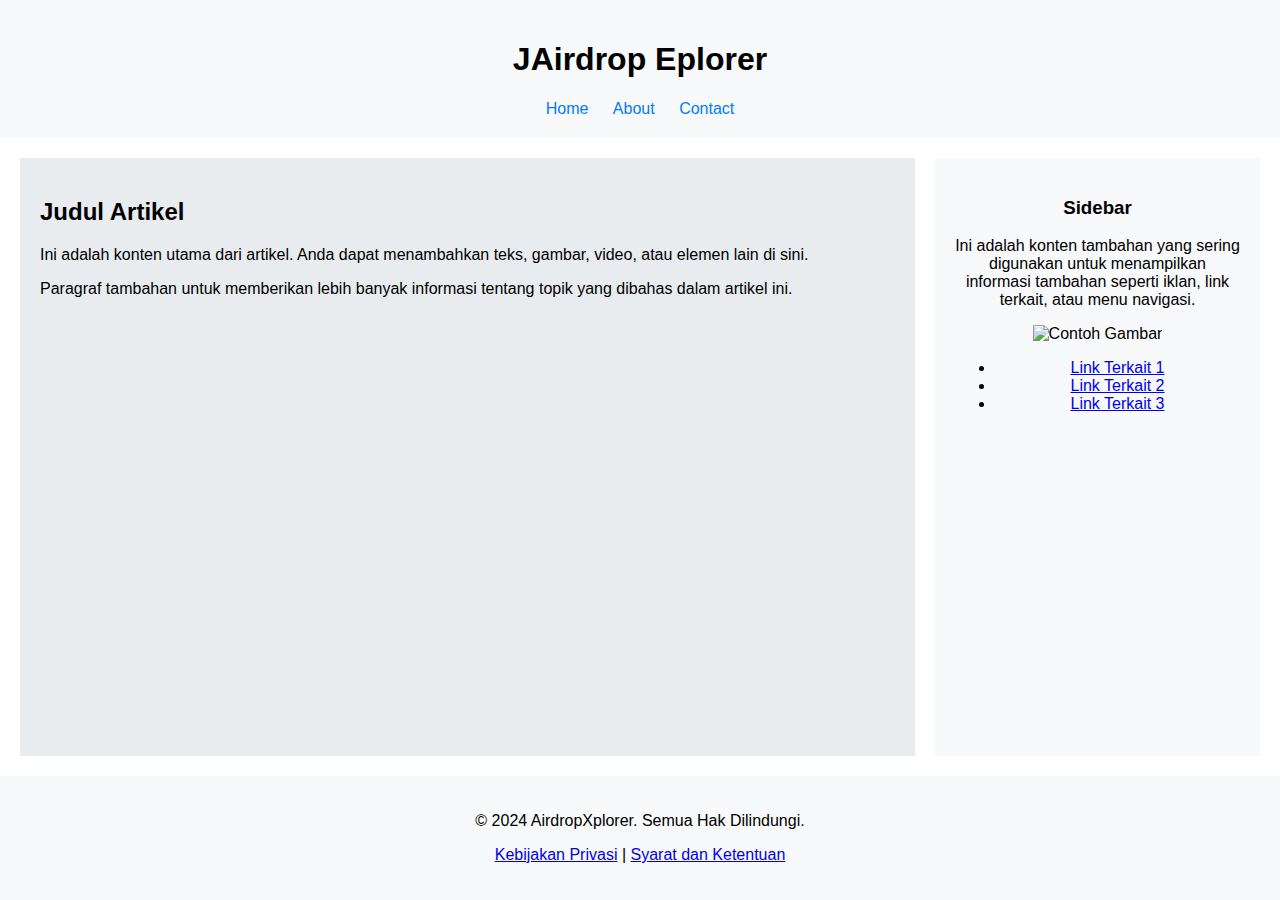
==== index.html @ 0dadb9be "Update index.html" ====
<!DOCTYPE html>
<html lang="en">
<head>
    <meta charset="UTF-8">
    <meta name="viewport" content="width=device-width, initial-scale=1.0">
    <title>Home - Website Semantik</title>
    <link rel="stylesheet" href="styles.css">
</head>
<body>
    <header>
        <h1>JAirdrop Eplorer</h1>
        <nav>
            <a href="index.html">Home</a>
            <a href="about.html">About</a>
            <a href="contact.html">Contact</a>
        </nav>
    </header>
    <main>
        <article>
            <h2>Judul Artikel</h2>
            <p>Ini adalah konten utama dari artikel. Anda dapat menambahkan teks, gambar, video, atau elemen lain di sini.</p>
            <p>Paragraf tambahan untuk memberikan lebih banyak informasi tentang topik yang dibahas dalam artikel ini.</p>
        </article>
        <aside>
            <h3>Sidebar</h3>
            <p>Ini adalah konten tambahan yang sering digunakan untuk menampilkan informasi tambahan seperti iklan, link terkait, atau menu navigasi.</p>
            <img src="https://via.placeholder.com/300" alt="Contoh Gambar">
            <ul>
                <li><a href="#link1">Link Terkait 1</a></li>
                <li><a href="#link2">Link Terkait 2</a></li>
                <li><a href="#link3">Link Terkait 3</a></li>
            </ul>
        </aside>
    </main>
    <footer>
        <p>&copy; 2024 AirdropXplorer. Semua Hak Dilindungi.</p>
        <p><a href="#privacy">Kebijakan Privasi</a> | <a href="#terms">Syarat dan Ketentuan</a></p>
    </footer>
</body>
</html>
---- styles.css ----
body {
    font-family: Arial, sans-serif;
    margin: 0;
    padding: 0;
    display: flex;
    flex-direction: column;
    min-height: 100vh;
}
header, footer {
    background-color: #f8f9fa;
    padding: 20px;
    text-align: center;
}
nav {
    margin-top: 10px;
}
nav a {
    margin: 0 10px;
    text-decoration: none;
    color: #007bff;
}
main {
    flex: 1;
    display: flex;
    padding: 20px;
    flex-wrap: wrap;
}
article {
    flex: 3;
    padding: 20px;
    background-color: #e9ecef;
    margin-right: 20px;
}
aside {
    flex: 1;
    padding: 20px;
    background-color: #f8f9fa;
    text-align: center;
}
footer {
    text-align: center;
}
img {
    max-width: 100%;
    height: auto;
}
@media (max-width: 768px) {
    main {
        flex-direction: column;
    }
    article {
        margin-right: 0;
        margin-bottom: 20px;
    }
}
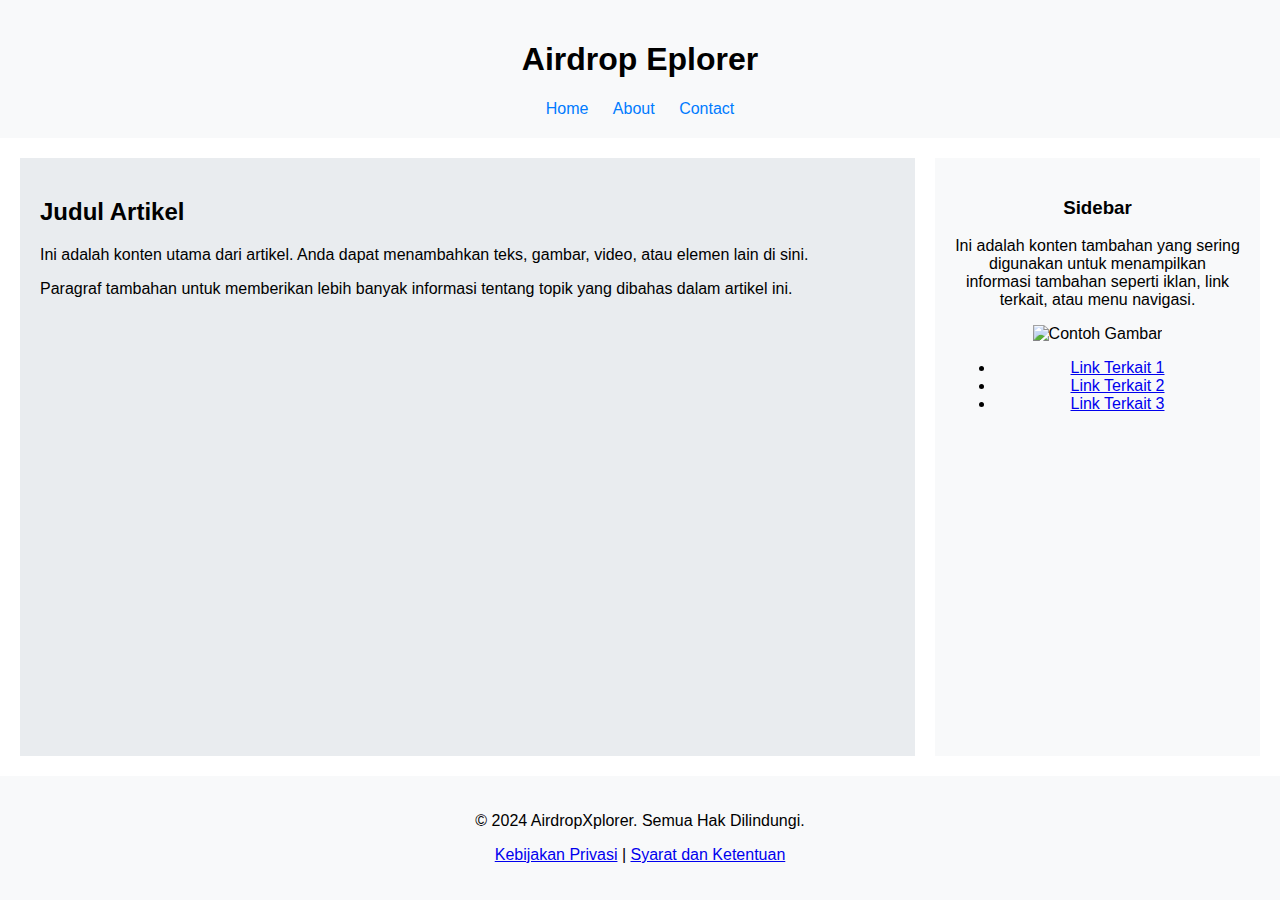
==== commit 3cce29b9: "Update index.html" ====
--- a/index.html
+++ b/index.html
@@ -8,7 +8,7 @@
 </head>
 <body>
     <header>
-        <h1>JAirdrop Eplorer</h1>
+        <h1>Airdrop Eplorer</h1>
         <nav>
             <a href="index.html">Home</a>
             <a href="about.html">About</a>
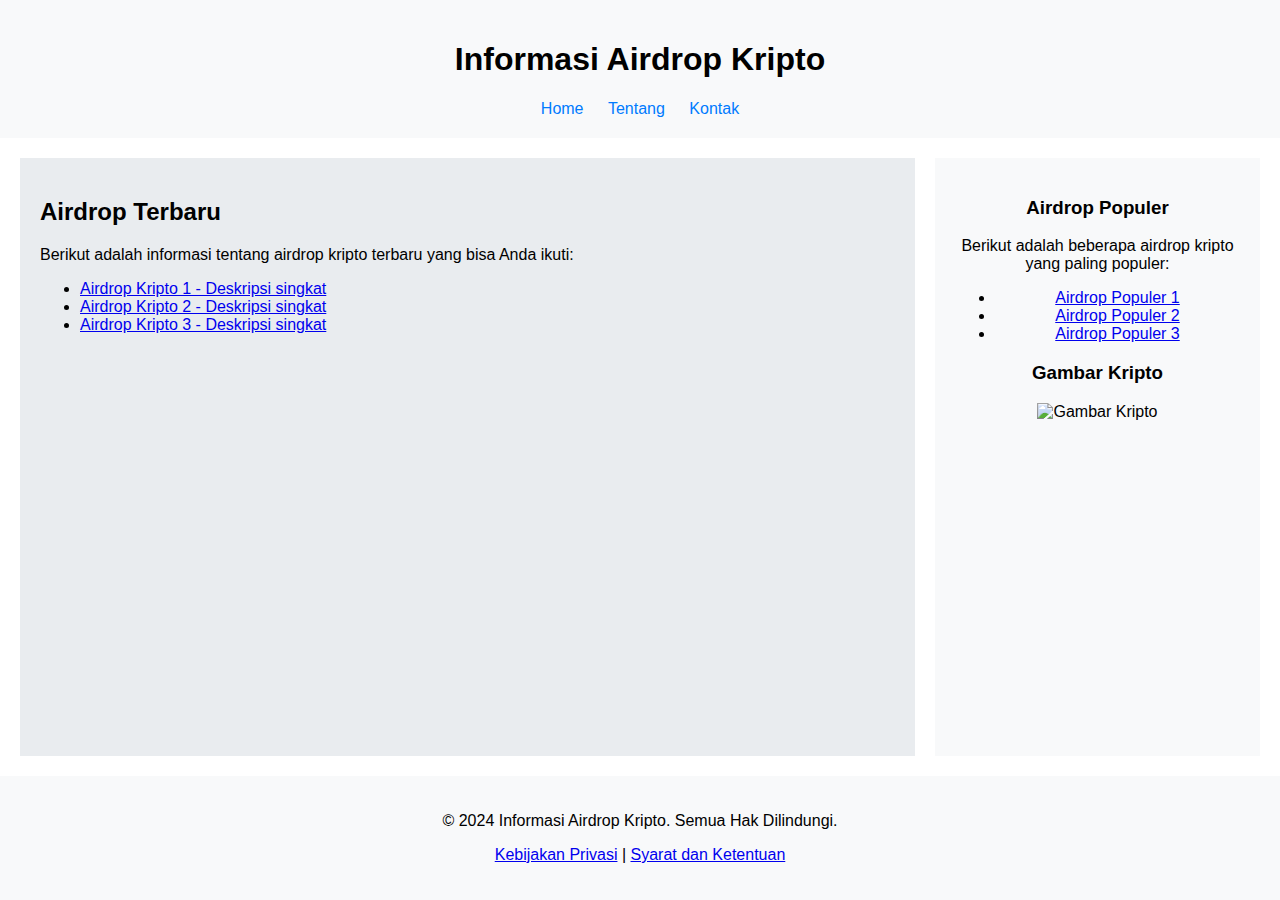
==== commit cabe0002: "Update index.html" ====
--- a/index.html
+++ b/index.html
@@ -1,39 +1,44 @@
 <!DOCTYPE html>
-<html lang="en">
+<html lang="id">
 <head>
     <meta charset="UTF-8">
     <meta name="viewport" content="width=device-width, initial-scale=1.0">
-    <title>Home - Website Semantik</title>
+    <title>Home - Informasi Airdrop Kripto</title>
     <link rel="stylesheet" href="styles.css">
 </head>
 <body>
     <header>
-        <h1>Airdrop Eplorer</h1>
+        <h1>Informasi Airdrop Kripto</h1>
         <nav>
             <a href="index.html">Home</a>
-            <a href="about.html">About</a>
-            <a href="contact.html">Contact</a>
+            <a href="about.html">Tentang</a>
+            <a href="contact.html">Kontak</a>
         </nav>
     </header>
     <main>
         <article>
-            <h2>Judul Artikel</h2>
-            <p>Ini adalah konten utama dari artikel. Anda dapat menambahkan teks, gambar, video, atau elemen lain di sini.</p>
-            <p>Paragraf tambahan untuk memberikan lebih banyak informasi tentang topik yang dibahas dalam artikel ini.</p>
+            <h2>Airdrop Terbaru</h2>
+            <p>Berikut adalah informasi tentang airdrop kripto terbaru yang bisa Anda ikuti:</p>
+            <ul>
+                <li><a href="#airdrop1">Airdrop Kripto 1 - Deskripsi singkat</a></li>
+                <li><a href="#airdrop2">Airdrop Kripto 2 - Deskripsi singkat</a></li>
+                <li><a href="#airdrop3">Airdrop Kripto 3 - Deskripsi singkat</a></li>
+            </ul>
         </article>
         <aside>
-            <h3>Sidebar</h3>
-            <p>Ini adalah konten tambahan yang sering digunakan untuk menampilkan informasi tambahan seperti iklan, link terkait, atau menu navigasi.</p>
-            <img src="https://via.placeholder.com/300" alt="Contoh Gambar">
+            <h3>Airdrop Populer</h3>
+            <p>Berikut adalah beberapa airdrop kripto yang paling populer:</p>
             <ul>
-                <li><a href="#link1">Link Terkait 1</a></li>
-                <li><a href="#link2">Link Terkait 2</a></li>
-                <li><a href="#link3">Link Terkait 3</a></li>
+                <li><a href="#popular1">Airdrop Populer 1</a></li>
+                <li><a href="#popular2">Airdrop Populer 2</a></li>
+                <li><a href="#popular3">Airdrop Populer 3</a></li>
             </ul>
+            <h3>Gambar Kripto</h3>
+            <img src="https://via.placeholder.com/300" alt="Gambar Kripto">
         </aside>
     </main>
     <footer>
-        <p>&copy; 2024 AirdropXplorer. Semua Hak Dilindungi.</p>
+        <p>&copy; 2024 Informasi Airdrop Kripto. Semua Hak Dilindungi.</p>
         <p><a href="#privacy">Kebijakan Privasi</a> | <a href="#terms">Syarat dan Ketentuan</a></p>
     </footer>
 </body>
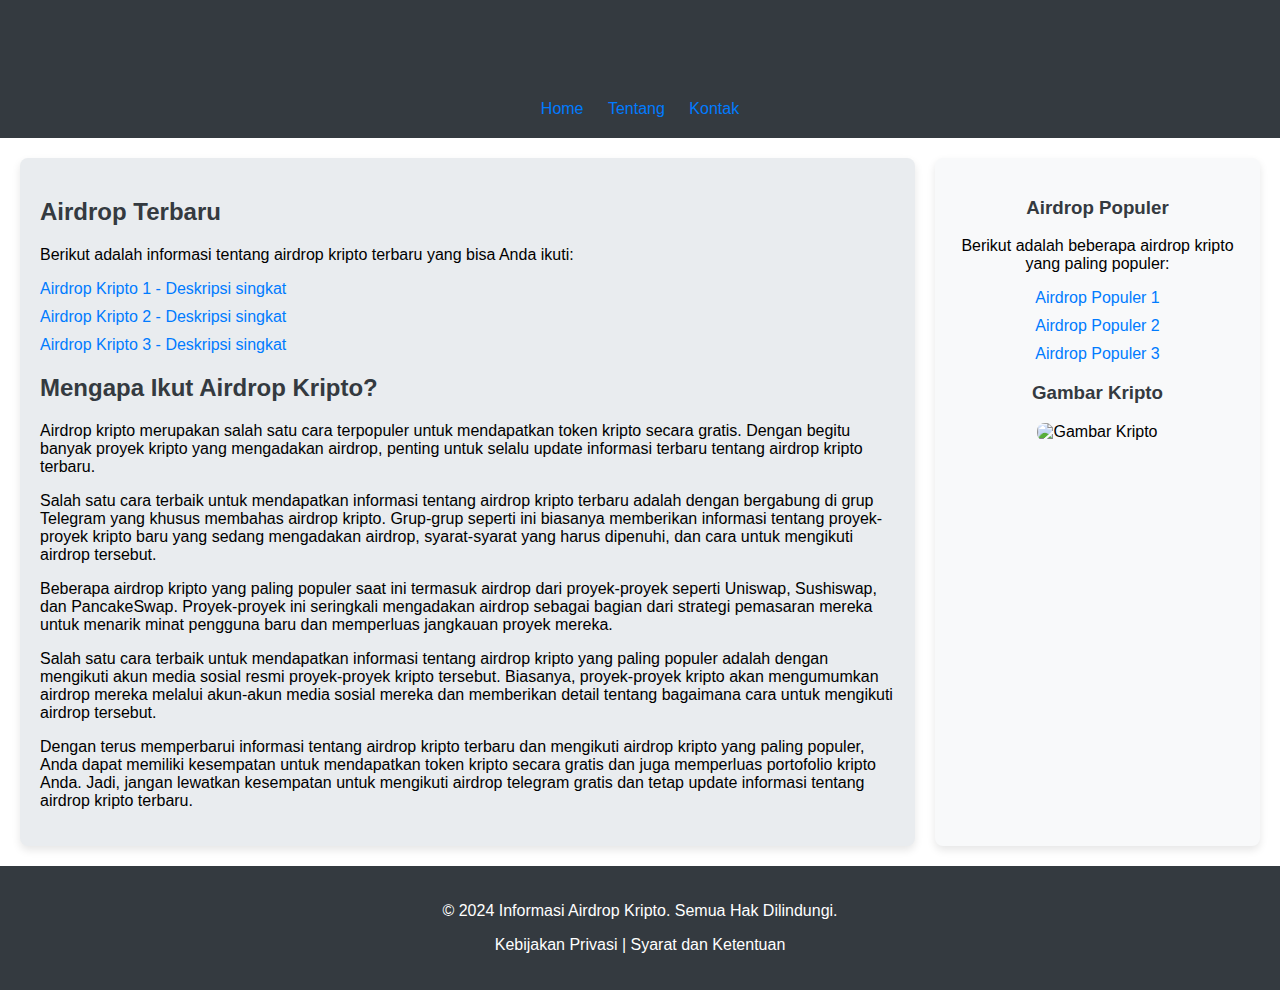
==== commit 084f242b: "Update index.html" ====
--- a/index.html
+++ b/index.html
@@ -24,6 +24,13 @@
                 <li><a href="#airdrop2">Airdrop Kripto 2 - Deskripsi singkat</a></li>
                 <li><a href="#airdrop3">Airdrop Kripto 3 - Deskripsi singkat</a></li>
             </ul>
+
+            <h2>Mengapa Ikut Airdrop Kripto?</h2>
+            <p>Airdrop kripto merupakan salah satu cara terpopuler untuk mendapatkan token kripto secara gratis. Dengan begitu banyak proyek kripto yang mengadakan airdrop, penting untuk selalu update informasi terbaru tentang airdrop kripto terbaru.</p>
+            <p>Salah satu cara terbaik untuk mendapatkan informasi tentang airdrop kripto terbaru adalah dengan bergabung di grup Telegram yang khusus membahas airdrop kripto. Grup-grup seperti ini biasanya memberikan informasi tentang proyek-proyek kripto baru yang sedang mengadakan airdrop, syarat-syarat yang harus dipenuhi, dan cara untuk mengikuti airdrop tersebut.</p>
+            <p>Beberapa airdrop kripto yang paling populer saat ini termasuk airdrop dari proyek-proyek seperti Uniswap, Sushiswap, dan PancakeSwap. Proyek-proyek ini seringkali mengadakan airdrop sebagai bagian dari strategi pemasaran mereka untuk menarik minat pengguna baru dan memperluas jangkauan proyek mereka.</p>
+            <p>Salah satu cara terbaik untuk mendapatkan informasi tentang airdrop kripto yang paling populer adalah dengan mengikuti akun media sosial resmi proyek-proyek kripto tersebut. Biasanya, proyek-proyek kripto akan mengumumkan airdrop mereka melalui akun-akun media sosial mereka dan memberikan detail tentang bagaimana cara untuk mengikuti airdrop tersebut.</p>
+            <p>Dengan terus memperbarui informasi tentang airdrop kripto terbaru dan mengikuti airdrop kripto yang paling populer, Anda dapat memiliki kesempatan untuk mendapatkan token kripto secara gratis dan juga memperluas portofolio kripto Anda. Jadi, jangan lewatkan kesempatan untuk mengikuti airdrop telegram gratis dan tetap update informasi tentang airdrop kripto terbaru.</p>
         </article>
         <aside>
             <h3>Airdrop Populer</h3>
--- a/styles.css
+++ b/styles.css
@@ -5,9 +5,11 @@
     display: flex;
     flex-direction: column;
     min-height: 100vh;
+    background-color: #f4f4f4;
 }
 header, footer {
-    background-color: #f8f9fa;
+    background-color: #343a40;
+    color: #ffffff;
     padding: 20px;
     text-align: center;
 }
@@ -24,18 +26,23 @@
     display: flex;
     padding: 20px;
     flex-wrap: wrap;
+    background-color: #ffffff;
 }
 article {
     flex: 3;
     padding: 20px;
     background-color: #e9ecef;
     margin-right: 20px;
+    border-radius: 8px;
+    box-shadow: 0 4px 8px rgba(0, 0, 0, 0.1);
 }
 aside {
     flex: 1;
     padding: 20px;
     background-color: #f8f9fa;
     text-align: center;
+    border-radius: 8px;
+    box-shadow: 0 4px 8px rgba(0, 0, 0, 0.1);
 }
 footer {
     text-align: center;
@@ -43,6 +50,33 @@
 img {
     max-width: 100%;
     height: auto;
+    border-radius: 8px;
+}
+h1, h2, h3 {
+    color: #343a40;
+}
+ul {
+    list-style-type: none;
+    padding: 0;
+}
+ul li {
+    margin: 10px 0;
+}
+ul li a {
+    color: #007bff;
+    text-decoration: none;
+    transition: color 0.3s;
+}
+ul li a:hover {
+    color: #0056b3;
+}
+footer p a {
+    color: #ffffff;
+    text-decoration: none;
+    transition: color 0.3s;
+}
+footer p a:hover {
+    color: #cccccc;
 }
 @media (max-width: 768px) {
     main {
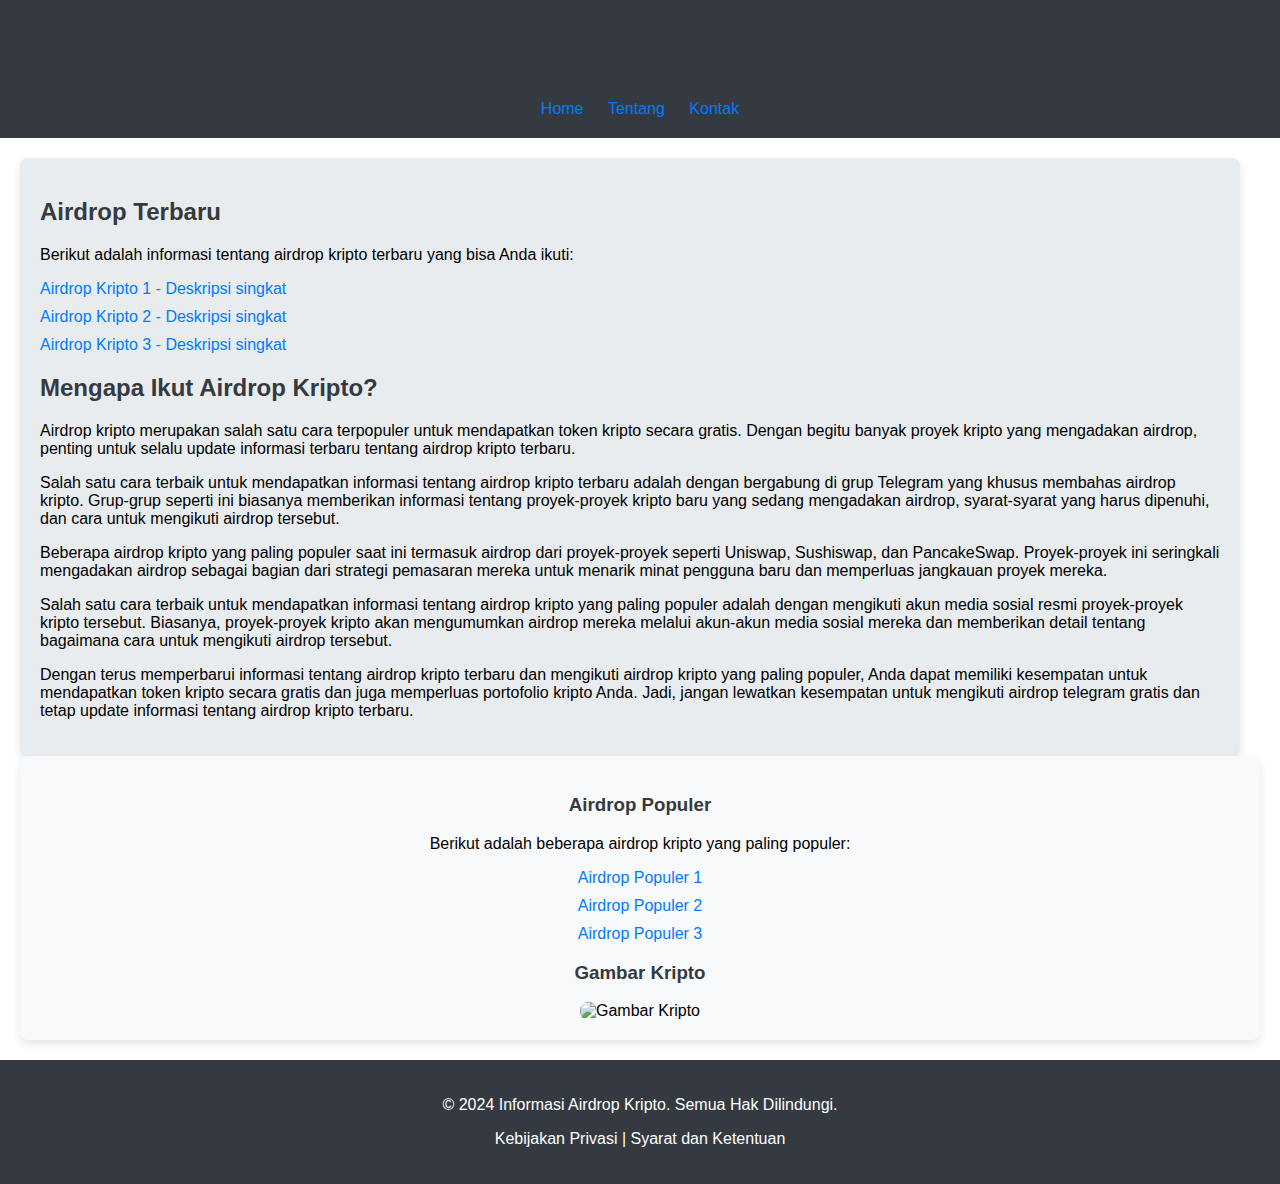
==== commit b31fdf94: "Update index.html" ====
--- a/index.html
+++ b/index.html
@@ -16,33 +16,35 @@
         </nav>
     </header>
     <main>
-        <article>
-            <h2>Airdrop Terbaru</h2>
-            <p>Berikut adalah informasi tentang airdrop kripto terbaru yang bisa Anda ikuti:</p>
-            <ul>
-                <li><a href="#airdrop1">Airdrop Kripto 1 - Deskripsi singkat</a></li>
-                <li><a href="#airdrop2">Airdrop Kripto 2 - Deskripsi singkat</a></li>
-                <li><a href="#airdrop3">Airdrop Kripto 3 - Deskripsi singkat</a></li>
-            </ul>
+        <section class="content">
+            <article>
+                <h2>Airdrop Terbaru</h2>
+                <p>Berikut adalah informasi tentang airdrop kripto terbaru yang bisa Anda ikuti:</p>
+                <ul>
+                    <li><a href="#airdrop1">Airdrop Kripto 1 - Deskripsi singkat</a></li>
+                    <li><a href="#airdrop2">Airdrop Kripto 2 - Deskripsi singkat</a></li>
+                    <li><a href="#airdrop3">Airdrop Kripto 3 - Deskripsi singkat</a></li>
+                </ul>
 
-            <h2>Mengapa Ikut Airdrop Kripto?</h2>
-            <p>Airdrop kripto merupakan salah satu cara terpopuler untuk mendapatkan token kripto secara gratis. Dengan begitu banyak proyek kripto yang mengadakan airdrop, penting untuk selalu update informasi terbaru tentang airdrop kripto terbaru.</p>
-            <p>Salah satu cara terbaik untuk mendapatkan informasi tentang airdrop kripto terbaru adalah dengan bergabung di grup Telegram yang khusus membahas airdrop kripto. Grup-grup seperti ini biasanya memberikan informasi tentang proyek-proyek kripto baru yang sedang mengadakan airdrop, syarat-syarat yang harus dipenuhi, dan cara untuk mengikuti airdrop tersebut.</p>
-            <p>Beberapa airdrop kripto yang paling populer saat ini termasuk airdrop dari proyek-proyek seperti Uniswap, Sushiswap, dan PancakeSwap. Proyek-proyek ini seringkali mengadakan airdrop sebagai bagian dari strategi pemasaran mereka untuk menarik minat pengguna baru dan memperluas jangkauan proyek mereka.</p>
-            <p>Salah satu cara terbaik untuk mendapatkan informasi tentang airdrop kripto yang paling populer adalah dengan mengikuti akun media sosial resmi proyek-proyek kripto tersebut. Biasanya, proyek-proyek kripto akan mengumumkan airdrop mereka melalui akun-akun media sosial mereka dan memberikan detail tentang bagaimana cara untuk mengikuti airdrop tersebut.</p>
-            <p>Dengan terus memperbarui informasi tentang airdrop kripto terbaru dan mengikuti airdrop kripto yang paling populer, Anda dapat memiliki kesempatan untuk mendapatkan token kripto secara gratis dan juga memperluas portofolio kripto Anda. Jadi, jangan lewatkan kesempatan untuk mengikuti airdrop telegram gratis dan tetap update informasi tentang airdrop kripto terbaru.</p>
-        </article>
-        <aside>
-            <h3>Airdrop Populer</h3>
-            <p>Berikut adalah beberapa airdrop kripto yang paling populer:</p>
-            <ul>
-                <li><a href="#popular1">Airdrop Populer 1</a></li>
-                <li><a href="#popular2">Airdrop Populer 2</a></li>
-                <li><a href="#popular3">Airdrop Populer 3</a></li>
-            </ul>
-            <h3>Gambar Kripto</h3>
-            <img src="https://via.placeholder.com/300" alt="Gambar Kripto">
-        </aside>
+                <h2>Mengapa Ikut Airdrop Kripto?</h2>
+                <p>Airdrop kripto merupakan salah satu cara terpopuler untuk mendapatkan token kripto secara gratis. Dengan begitu banyak proyek kripto yang mengadakan airdrop, penting untuk selalu update informasi terbaru tentang airdrop kripto terbaru.</p>
+                <p>Salah satu cara terbaik untuk mendapatkan informasi tentang airdrop kripto terbaru adalah dengan bergabung di grup Telegram yang khusus membahas airdrop kripto. Grup-grup seperti ini biasanya memberikan informasi tentang proyek-proyek kripto baru yang sedang mengadakan airdrop, syarat-syarat yang harus dipenuhi, dan cara untuk mengikuti airdrop tersebut.</p>
+                <p>Beberapa airdrop kripto yang paling populer saat ini termasuk airdrop dari proyek-proyek seperti Uniswap, Sushiswap, dan PancakeSwap. Proyek-proyek ini seringkali mengadakan airdrop sebagai bagian dari strategi pemasaran mereka untuk menarik minat pengguna baru dan memperluas jangkauan proyek mereka.</p>
+                <p>Salah satu cara terbaik untuk mendapatkan informasi tentang airdrop kripto yang paling populer adalah dengan mengikuti akun media sosial resmi proyek-proyek kripto tersebut. Biasanya, proyek-proyek kripto akan mengumumkan airdrop mereka melalui akun-akun media sosial mereka dan memberikan detail tentang bagaimana cara untuk mengikuti airdrop tersebut.</p>
+                <p>Dengan terus memperbarui informasi tentang airdrop kripto terbaru dan mengikuti airdrop kripto yang paling populer, Anda dapat memiliki kesempatan untuk mendapatkan token kripto secara gratis dan juga memperluas portofolio kripto Anda. Jadi, jangan lewatkan kesempatan untuk mengikuti airdrop telegram gratis dan tetap update informasi tentang airdrop kripto terbaru.</p>
+            </article>
+            <aside>
+                <h3>Airdrop Populer</h3>
+                <p>Berikut adalah beberapa airdrop kripto yang paling populer:</p>
+                <ul>
+                    <li><a href="#popular1">Airdrop Populer 1</a></li>
+                    <li><a href="#popular2">Airdrop Populer 2</a></li>
+                    <li><a href="#popular3">Airdrop Populer 3</a></li>
+                </ul>
+                <h3>Gambar Kripto</h3>
+                <img src="https://via.placeholder.com/300" alt="Gambar Kripto">
+            </aside>
+        </section>
     </main>
     <footer>
         <p>&copy; 2024 Informasi Airdrop Kripto. Semua Hak Dilindungi.</p>
